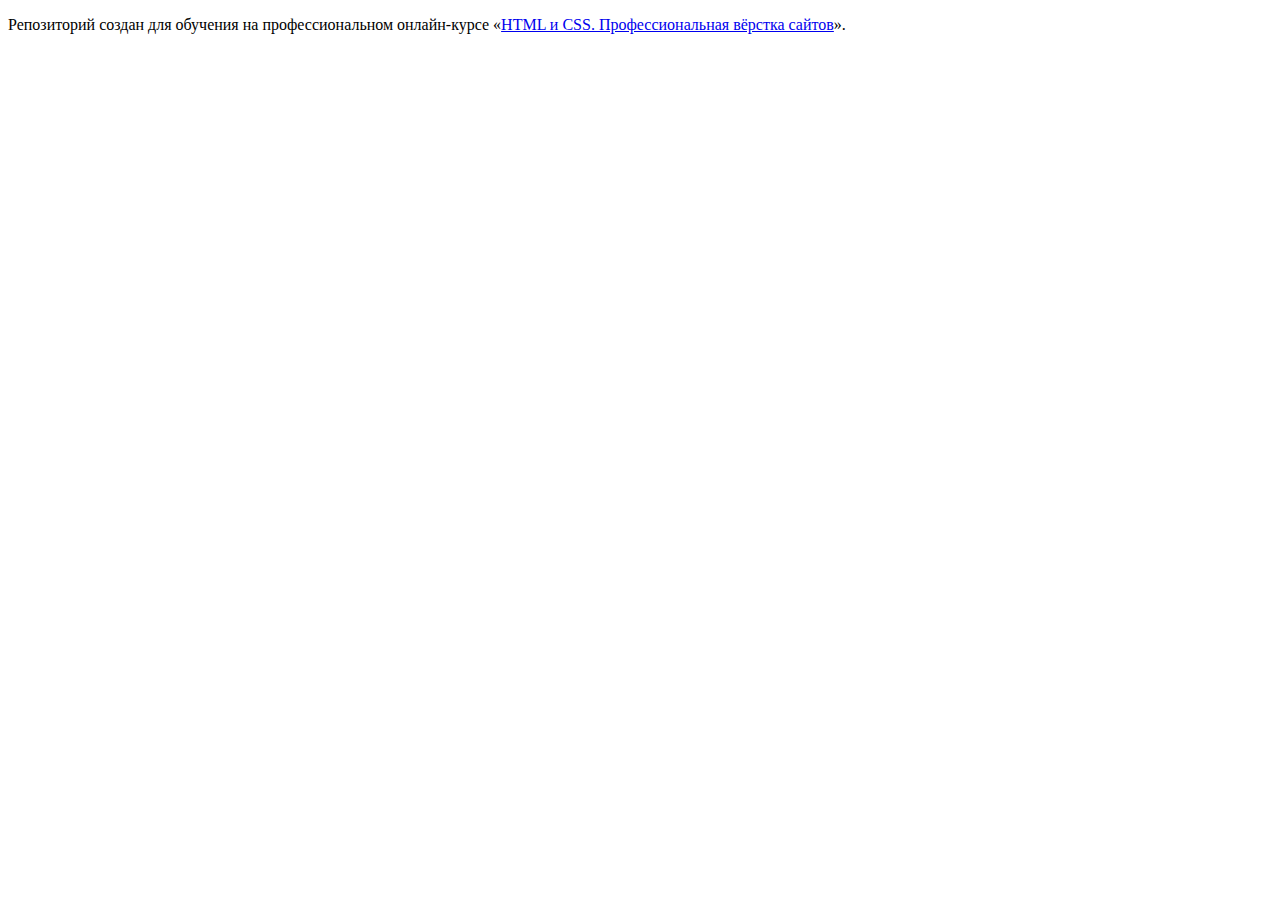
==== 1/index.html @ df5dffb5 ":heavy_check_mark: Сборка #1" ====
<!DOCTYPE html>
<html lang="ru">
  <head>
    <meta charset="utf-8">
    <title>HTML Academy: Седона</title>
    <base href="https://htmlacademy-htmlcss.github.io/2219867-sedona-35/1/">
</head>
  <body>

    <p>Репозиторий создан для обучения на профессиональном онлайн‑курсе «<a href="https://htmlacademy.ru/intensive/htmlcss">HTML и CSS. Профессиональная вёрстка сайтов</a>».</p>

  </body>
</html>
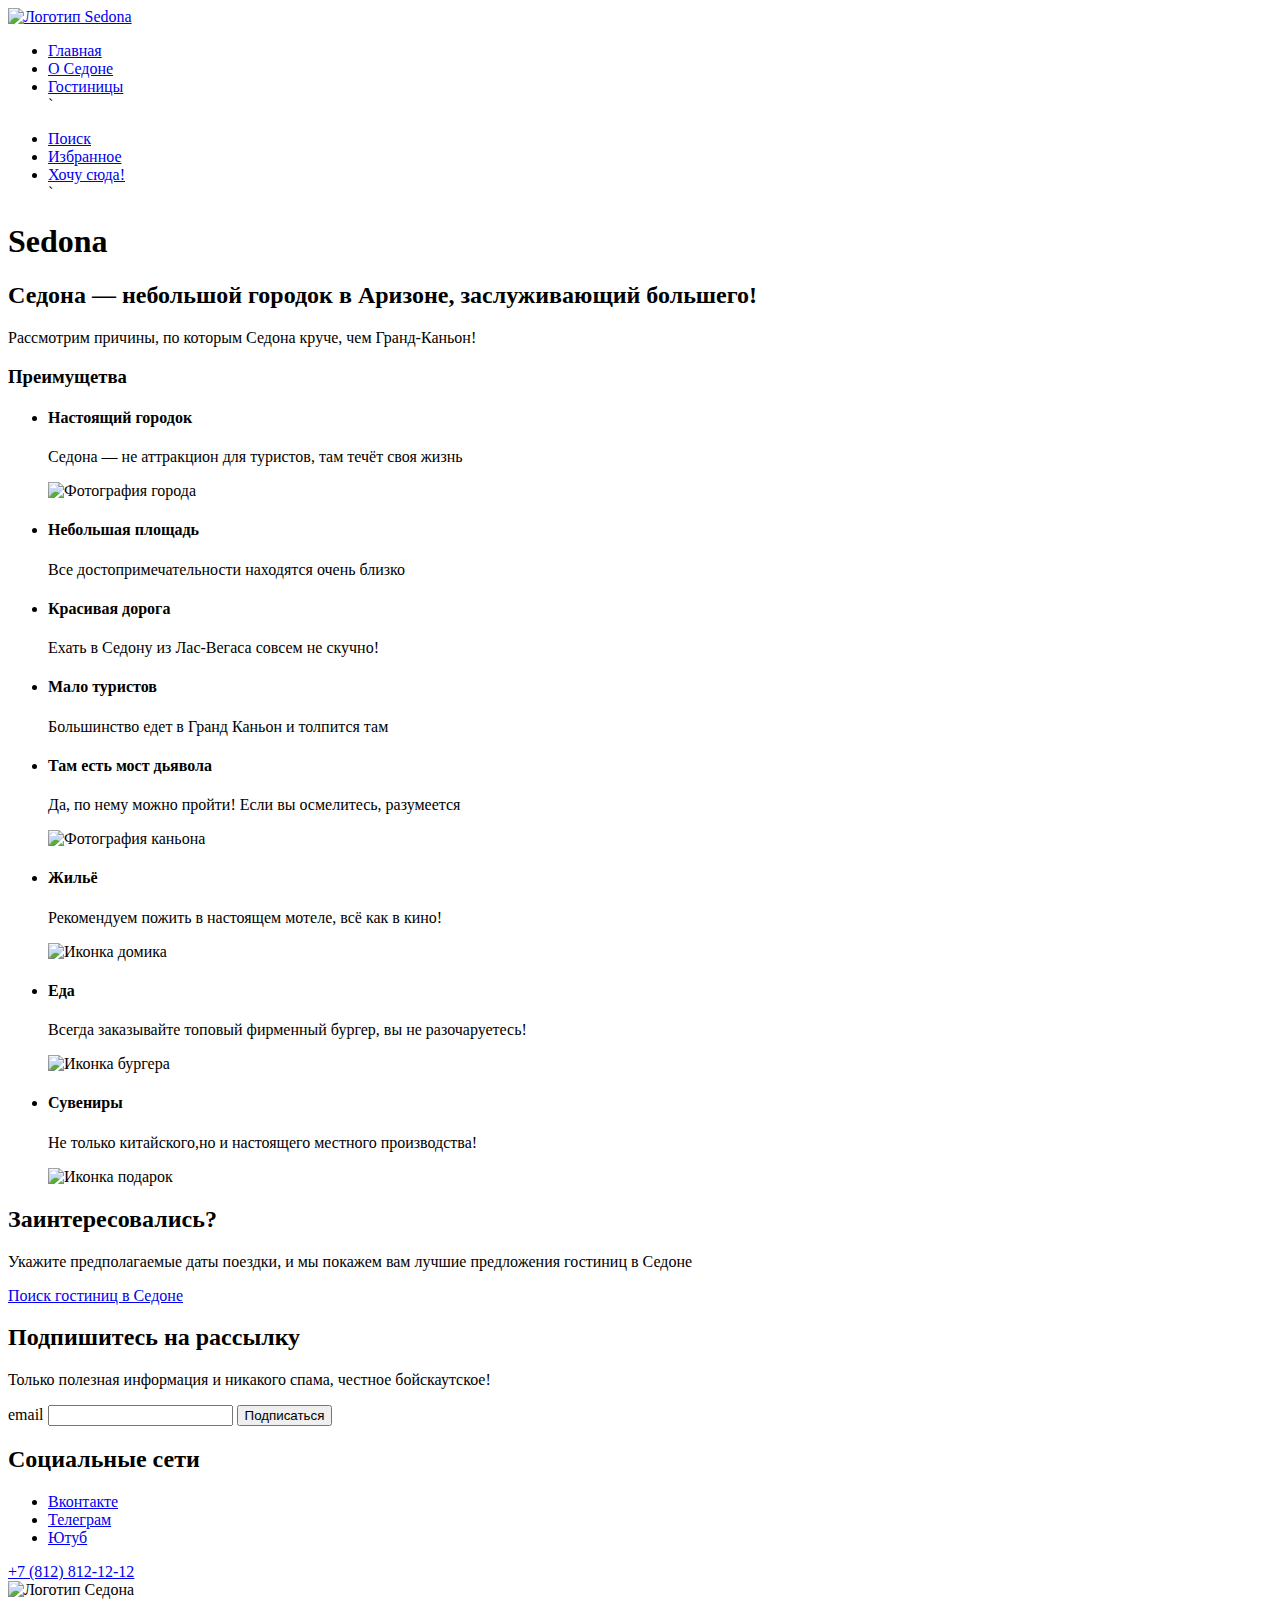
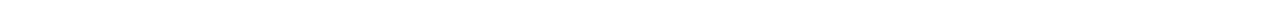
==== commit e509a905: ":heavy_check_mark: Сборка #1" ====
--- a/1/index.html
+++ b/1/index.html
@@ -6,8 +6,131 @@
     <base href="https://htmlacademy-htmlcss.github.io/2219867-sedona-35/1/">
 </head>
   <body>
+<header class="page-header">
+  <nav class="navigation">
+    <a class="navigation-logo" href="index.html">
+      <img class="page-header-logo" src="" alt="Логотип Sedona" src="">
+      </a>
+  <ul class="navigation-list">
+    <li class="navigation-item">
+  <a class="navigation-link" href="home.html">Главная</a>
+    </li>
+    <li class="navigation-item">
+      <a class="navigation-link" href="about.html">О Седоне</a>
+        </li>
+        <li class="navigation-item">
+          <a class="navigation-link" href="catalog.html">Гостиницы</a>
+            </li>`
+  </ul>
+  <ul class="navigation-user">
+    <li class="navigation-item">
+  <a class="navigation-link" href="#">
+    <span class="visuali-hidden">
+      Поиск</span>
+  </a>
+    </li>
+    <li class="navigation-item">
+      <a class="navigation-link" href="#">Избранное</a>
+        </li>
+        <li class="navigation-item">
+          <a class="navigation-link" href="#">
+            <span class="visuali-hidden">
+            Хочу сюда!</span>
+          </a>
+          </li>`
+  </ul>
+  </nav>
+</header>
 
-    <p>Репозиторий создан для обучения на профессиональном онлайн‑курсе «<a href="https://htmlacademy.ru/intensive/htmlcss">HTML и CSS. Профессиональная вёрстка сайтов</a>».</p>
+<main class="main-index">
+<h1 class="visually-hidden">Sedona</h1>
+<section class="intro">
+<h2>Седона — небольшой городок в Аризоне, заслуживающий большего!
+</h2>
+<p class="advantages-discription">Рассмотрим причины, по которым Седона круче, чем Гранд-Каньон!</p>
+</section>
+<section class="advantages">
+<h3 class="visuali-hidden">Преимущетва</h3>
+<ul class="advantages-list">
+  <li class="advantages-item">
+<h4 class="advanage-title">Настоящий городок</h4>
+<p class="advantages-discription">Седона — не аттракцион для туристов, там течёт своя жизнь</p>
+<img src="" alt="Фотография города">
+  </li>
+  <li class="advantages-item">
+    <h4 class="advanage-title">Небольшая площадь</h4>
+    <p class="advantages-discription">Все достопримечательности находятся очень близко</p>
+      </li>
+    </li>
+    <li class="advantages-item">
+      <h4 class="advanage-title">Красивая дорога</h4>
+      <p class="advantages-discription">Ехать в Седону из Лас-Вегаса совсем не скучно!</p>
+        </li>
+      </li>
+      <li class="advantages-item">
+        <h4 class="advanage-title">Мало туристов</h4>
+        <p class="advantages-discription">Большинство едет в Гранд Каньон и толпится там</p>
+          </li>
+          <li class="advantages-item">
+            <h4 class="advanage-title">Там есть мост дьявола</h4>
+            <p class="advantages-discription">Да, по нему можно пройти! Если вы осмелитесь, разумеется</p>
+            <img src="" alt="Фотография каньона">
+              </li>
+              <li class="advantages-item">
+                <h4 class="advantages-title">Жильё</h4>
+                <p class="advantages-discription">Рекомендуем пожить в настоящем мотеле, всё как в кино!</p>
+                <img src="" alt="Иконка домика">
+                  </li>
+                  <li class="advantages-item">
+                    <h4 class="advantages-title">Еда</h4>
+                    <p class="advantages-discription">Всегда заказывайте топовый фирменный бургер, вы не разочаруетесь!</p>
+                    <img src="" alt="Иконка бургера">
+                      </li>
+                      <li class="advantages-item">
+                        <h4 class="advantages-title">Сувениры</h4>
+                        <p class="advantages-discription">Не только китайского,но и настоящего местного производства!</p>
+                        <img src="" alt="Иконка подарок">
+                          </li>
+</ul>
+<section class="advantages">
+<h2 class="search-title">Заинтересовались?</h2>
+<p class="advantages-discription">Укажите предполагаемые даты поездки, и мы покажем вам лучшие предложения гостиниц в Седоне</p>
+<a class="button button-all" href="#">Поиск гостиниц в Седоне</a>
+</section>
+<section class="appointment">
+  <h2 class="appointment-title">Подпишитесь на рассылку</h2>
+  <p>Только полезная информация и никакого спама, честное бойскаутское!</p>
+  <form class="appointment-form" action="https://echo.htmlacademy.ru" method="post">
+    <lable for="appointment-email">email</lable>
+  <input type="text" id="appointment-email" name="appointment-email">
+  <button class="button" type="submit">Подписаться</button>
+  </form>
+</section>
+<footer class="page-footer">
+  <section class="footer-social">
+    <h2 class="visuali-hidden">Социальные сети</h2>
+    <ul class="footer-social-list">
+      <li class="footer-social-item">
+      <a class="button" href="#">
+        <span class="visuali-hidden">Вконтакте</span>
+      </a>
+    </li>
+    <li class="footer-social-item">
+      <a class="button" href="#">
+        <span class="visuali-hidden">Телеграм</span>
+      </a>
+      <li class="footer-social-item">
+        <a class="button" href="#">
+          <span class="visuali-hidden">Ютуб</span>
+        </a>
+      </ul>
+  </section>
+  <section class="footer-contacts">
+    <a class="footer-contacts-phone" href="tel:+7812812-12-12">+7 (812) 812-12-12</a>
+  </section>
+  <img class="contacts-logo" src="" alt="Логотип Седона">
+  </footer>
+</main>
 
   </body>
 </html>
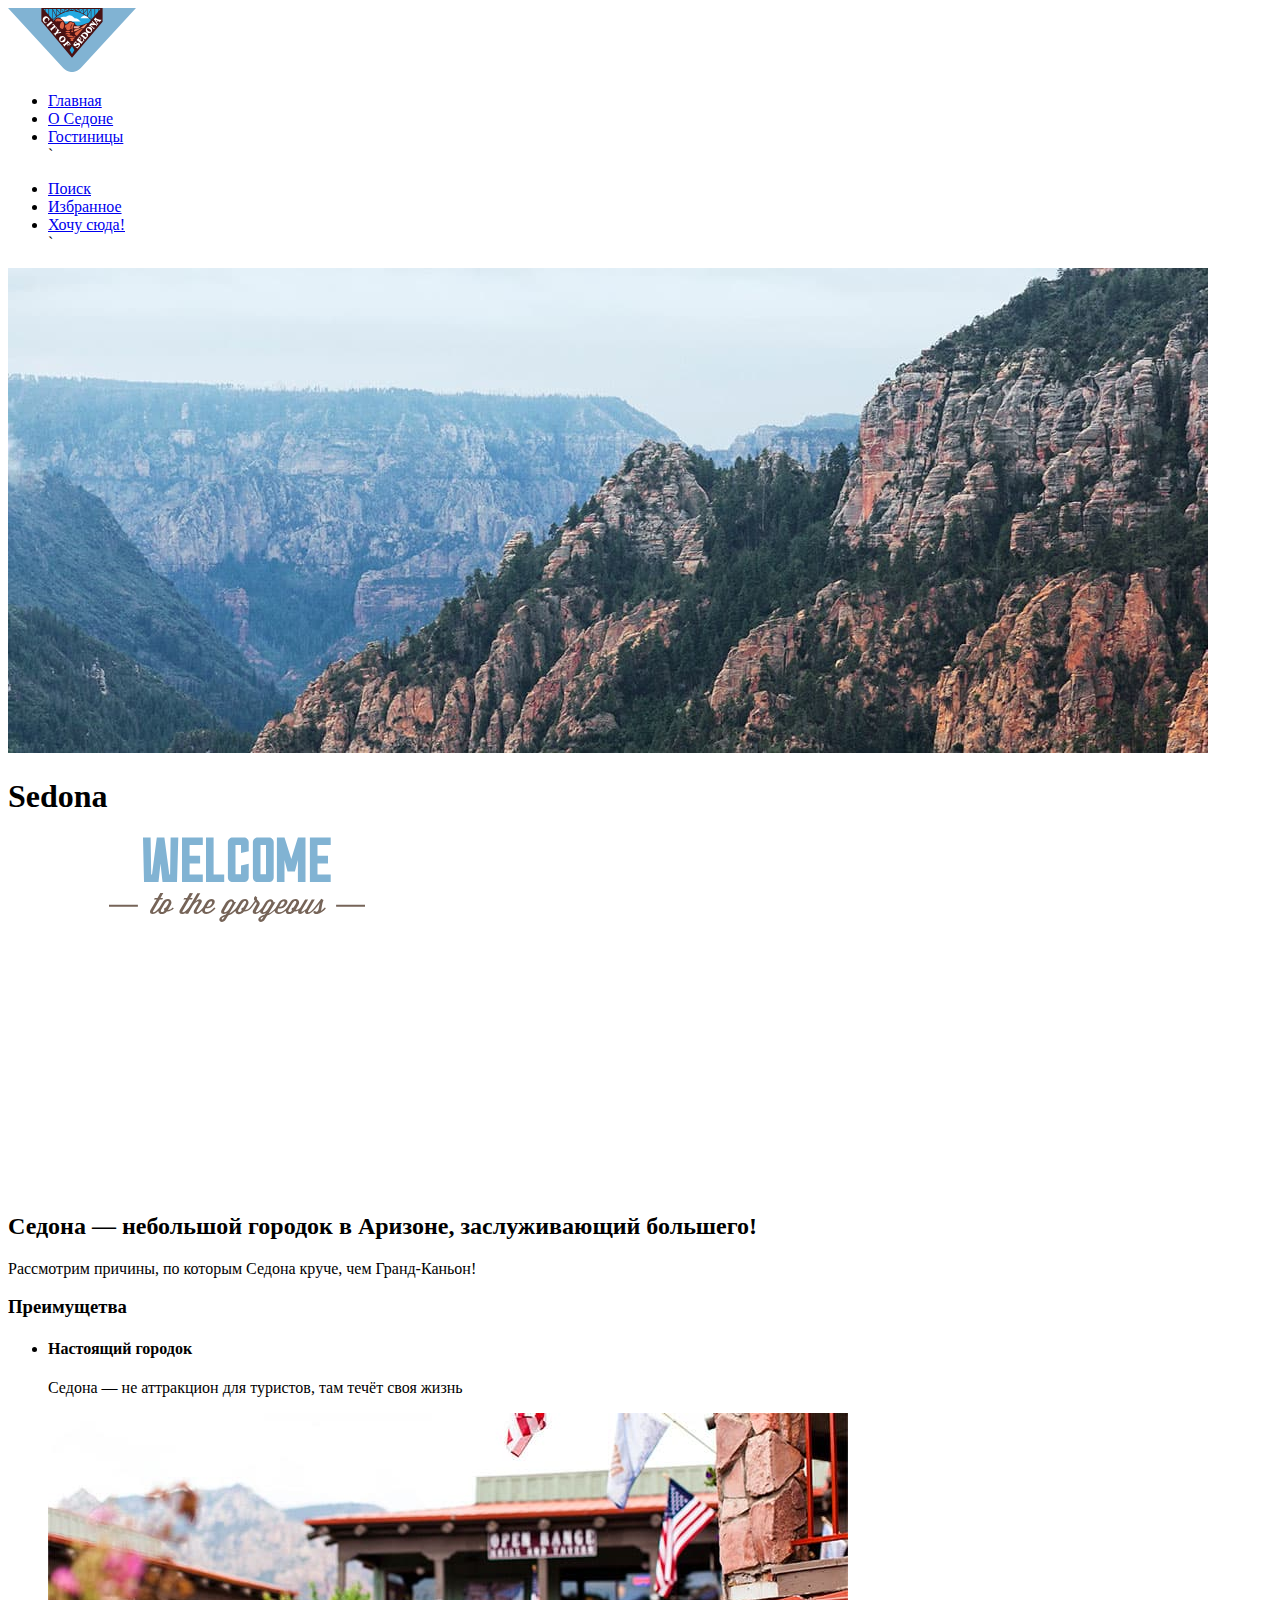
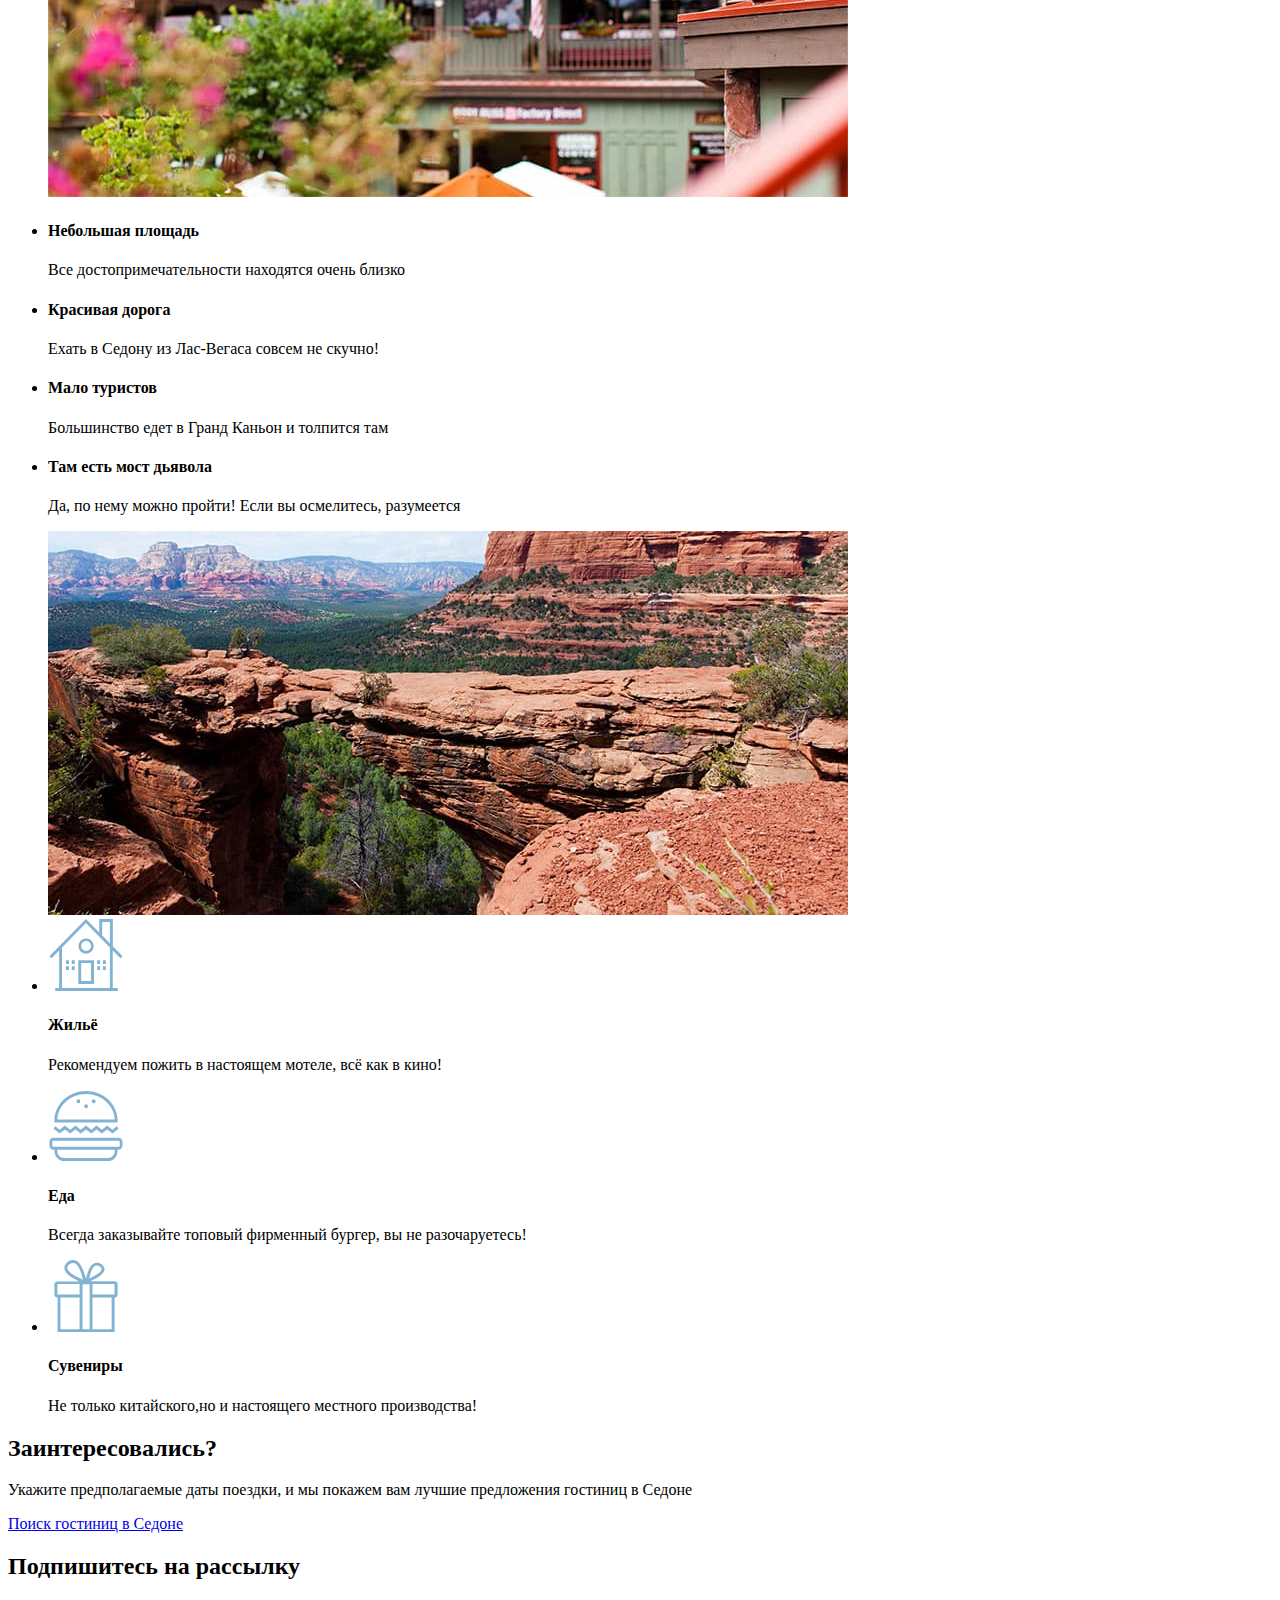
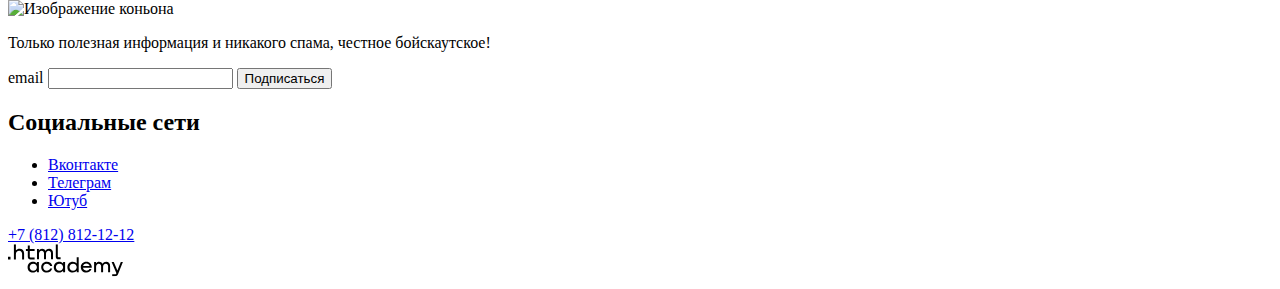
==== commit 06963316: ":heavy_check_mark: Сборка #1" ====
--- a/1/index.html
+++ b/1/index.html
@@ -9,7 +9,7 @@
 <header class="page-header">
   <nav class="navigation">
     <a class="navigation-logo" href="index.html">
-      <img class="page-header-logo" src="" alt="Логотип Sedona" src="">
+      <img class="page-header-logo" src="imeges/logo.svg" alt="Логотип Sedona" widh="138" height="64">
       </a>
   <ul class="navigation-list">
     <li class="navigation-item">
@@ -43,7 +43,11 @@
 </header>
 
 <main class="main-index">
+
+  <img class="background" src="imeges/index-background.jpg" alt="Изображение коньона" width="1200" height="485">
 <h1 class="visually-hidden">Sedona</h1>
+<img src="imeges/welcome.svg" width="458" height="352" alt="Приветствие" >
+
 <section class="intro">
 <h2>Седона — небольшой городок в Аризоне, заслуживающий большего!
 </h2>
@@ -55,7 +59,7 @@
   <li class="advantages-item">
 <h4 class="advanage-title">Настоящий городок</h4>
 <p class="advantages-discription">Седона — не аттракцион для туристов, там течёт своя жизнь</p>
-<img src="" alt="Фотография города">
+<img src="imeges/photo-1.jpg" width="800" height="384" alt="Фотография города">
   </li>
   <li class="advantages-item">
     <h4 class="advanage-title">Небольшая площадь</h4>
@@ -74,22 +78,22 @@
           <li class="advantages-item">
             <h4 class="advanage-title">Там есть мост дьявола</h4>
             <p class="advantages-discription">Да, по нему можно пройти! Если вы осмелитесь, разумеется</p>
-            <img src="" alt="Фотография каньона">
+            <img src="imeges/photo-2.jpg" width="800" height="384" alt="Фотография каньона">
               </li>
               <li class="advantages-item">
+                <img src="imeges/Advantage-icon-home.svg" width="75" height="72" alt="Иконка домика">
                 <h4 class="advantages-title">Жильё</h4>
                 <p class="advantages-discription">Рекомендуем пожить в настоящем мотеле, всё как в кино!</p>
-                <img src="" alt="Иконка домика">
                   </li>
                   <li class="advantages-item">
+                    <img src="imeges/Advantage-icon-burger.svg" width="75" height="72" alt="Иконка бургера">
                     <h4 class="advantages-title">Еда</h4>
                     <p class="advantages-discription">Всегда заказывайте топовый фирменный бургер, вы не разочаруетесь!</p>
-                    <img src="" alt="Иконка бургера">
                       </li>
                       <li class="advantages-item">
+                        <img src="imeges/Advantage-icon-box.svg" width="75" height="72" alt="Иконка подарка">
                         <h4 class="advantages-title">Сувениры</h4>
                         <p class="advantages-discription">Не только китайского,но и настоящего местного производства!</p>
-                        <img src="" alt="Иконка подарок">
                           </li>
 </ul>
 <section class="advantages">
@@ -99,11 +103,13 @@
 </section>
 <section class="appointment">
   <h2 class="appointment-title">Подпишитесь на рассылку</h2>
+  <img class="background" src="imeges/subscribe.jpg" alt="Изображение коньона" width="1200" height="414">
   <p>Только полезная информация и никакого спама, честное бойскаутское!</p>
   <form class="appointment-form" action="https://echo.htmlacademy.ru" method="post">
     <lable for="appointment-email">email</lable>
   <input type="text" id="appointment-email" name="appointment-email">
   <button class="button" type="submit">Подписаться</button>
+
   </form>
 </section>
 <footer class="page-footer">
@@ -128,7 +134,7 @@
   <section class="footer-contacts">
     <a class="footer-contacts-phone" href="tel:+7812812-12-12">+7 (812) 812-12-12</a>
   </section>
-  <img class="contacts-logo" src="" alt="Логотип Седона">
+  <img class="contacts-logo" src="imeges/logo_htmlacademy.svg" width="115" height="33" alt="Логотип академии">
   </footer>
 </main>
 
